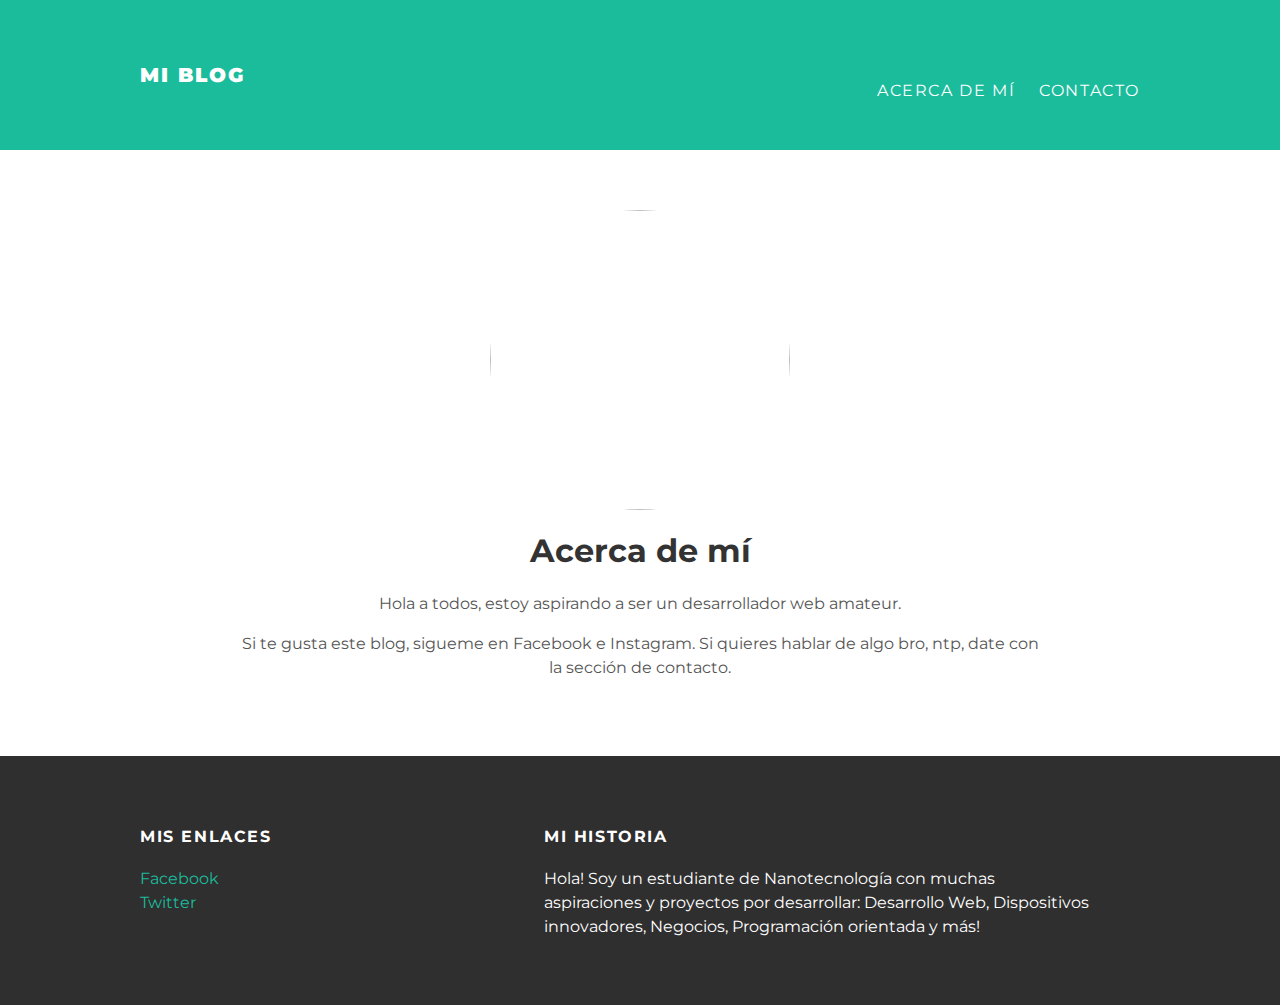
==== acerca.html @ 8d0901bc "Add files via upload" ====
<!DOCTYPE html>
<html>
  	<head>
  		<title>Mi blog</title>
      <link rel="stylesheet" type="text/css" href="styles.css">
  	</head>
  	<body>
  		
  		<div id="encabezado">
  			<div class="contenedor">
  				<a id="encabezado-titulo" href="index.html"><strong>Mi blog</strong></a>
  				<ul id="encabezado-nav">
  					<li><a href="acerca.html">Acerca de mí</a></li>
  					<li><a href="mailto:jaime.sanchez.ruiz.582@gmail.com">Contacto</a></li>
  				</ul>
  			</div>
  		</div>
  		
  		<div id="contenido">
  			<div class="contenedor">
  				<div class="acerca">
  					<div class="acerca-autor">
  						<img src="Imagenes\Jaime_Sánchez.jpeg">
  					</div>
  					<h1 class="acerca-titulo">Acerca de mí</h1>
  					<div class="acerca-contenido">
              <p>
                Hola a todos, estoy aspirando a ser un desarrollador web amateur.
              </p>
              <p>
                Si te gusta este blog, sigueme en Facebook e Instagram. Si quieres hablar de algo bro, ntp, date con la sección de contacto.
              </p>
  					</div>
  				</div>
  			</div>
  		</div>
  		
  		<div id="pie">
  			<div class="contenedor">
  				<div class="columnaa">
  					<h4>Mis enlaces</h4>
  					<p>
  						<a href="https://www.facebook.com/JaimeSanchezRuiz582">Facebook</a>
  						<br>
  						<a href="https://twitter.com/JaRu_582">Twitter</a>
  					</p>
  				</div>
  				<div class="columnaa">
  					<h4>Mi historia</h4>
  					<p>Hola! Soy un estudiante de Nanotecnología con muchas aspiraciones y proyectos por desarrollar: Desarrollo Web, Dispositivos innovadores, Negocios, Programación orientada y más!</p>
  				</div>
  			</div>
  		</div>
  	</body>
</html>
---- styles.css ----
@import url(http://fonts.googleapis.com/css?family=Montserrat:400,700);
/*400 and 700 stand for normal and bold typefaces*/

body{
	color: #555;
	margin: 0;

	font-family: 'Montserrat', sans-serif;
}
#encabezado {
	background-color: #1abc9c;
	height: 150px;
	line-height: 150px; /*para mover a los elementos dentro del encabezad*/
}
#encabezado a{
	color: white;
	text-decoration: none; /*le quita lo feo del link*/
	text-transform: uppercase;
	letter-spacing: 0.1em;
}
#encabezado a:hover{
	color: #222; /*black*/
}
#encabezado-titulo{
	display: block;
	float: left;

	font-size: 20px;
	font-weight: bold;
}
#encabezado-nav{
	display: block;
	float: right;
}
#encabezado-nav li{
	display: inline;
	padding-left: 20px; /*in order to make space between them*/
	margin-top: 0; /*in order to eliminate the space above the list*/
}
.contenedor{
	max-width: 1000px;
	margin: 0 auto;
}

.publicacion, .acerca{
	max-width: 800px;
	margin: 0 auto;
	padding: 60px 0;
}
.publicacion-autor img{
	width: 50px;
	height: 50px;
	vertical-align: middle;
	border-radius: 50%;
}
.publicacion-autor span{
	margin-left: 16px;
}
.publicacion-fecha{
	color: #D2D2D2;

	font-size: 14px;
	font-weight: bold;

	text-transform: uppercase;
	letter-spacing: 0.1em;
}
.publicacion-contenedor:nth-child(even){
	background-color: #f2f2f2; /*Con esta madre se ponen grises los pares*/
}

h1, h2, h3, h4{
	color: #333;
}
p{
	line-height: 1.5;
}


.acerca{
	text-align: center;
}
.acerca-autor img{
	width: 300px;
	height: 300px;
	vertical-align: middle;
	border-radius: 50%;
}


#pie{
	background-color: #2f2f2f;
	padding: 50px 0;
}
.columnaa{
	max-width: 550px;
	min-width: 400px;
	display: inline-block;
	vertical-align: top;
}
#pie h4{
	color: white;
	text-transform: uppercase;
	letter-spacing: 0.1em;
}
#pie p{
	color: white;
}
a{
	color: #1abc9c;
	text-decoration: none;
}
a:hover{
	color: #F6A623;
}
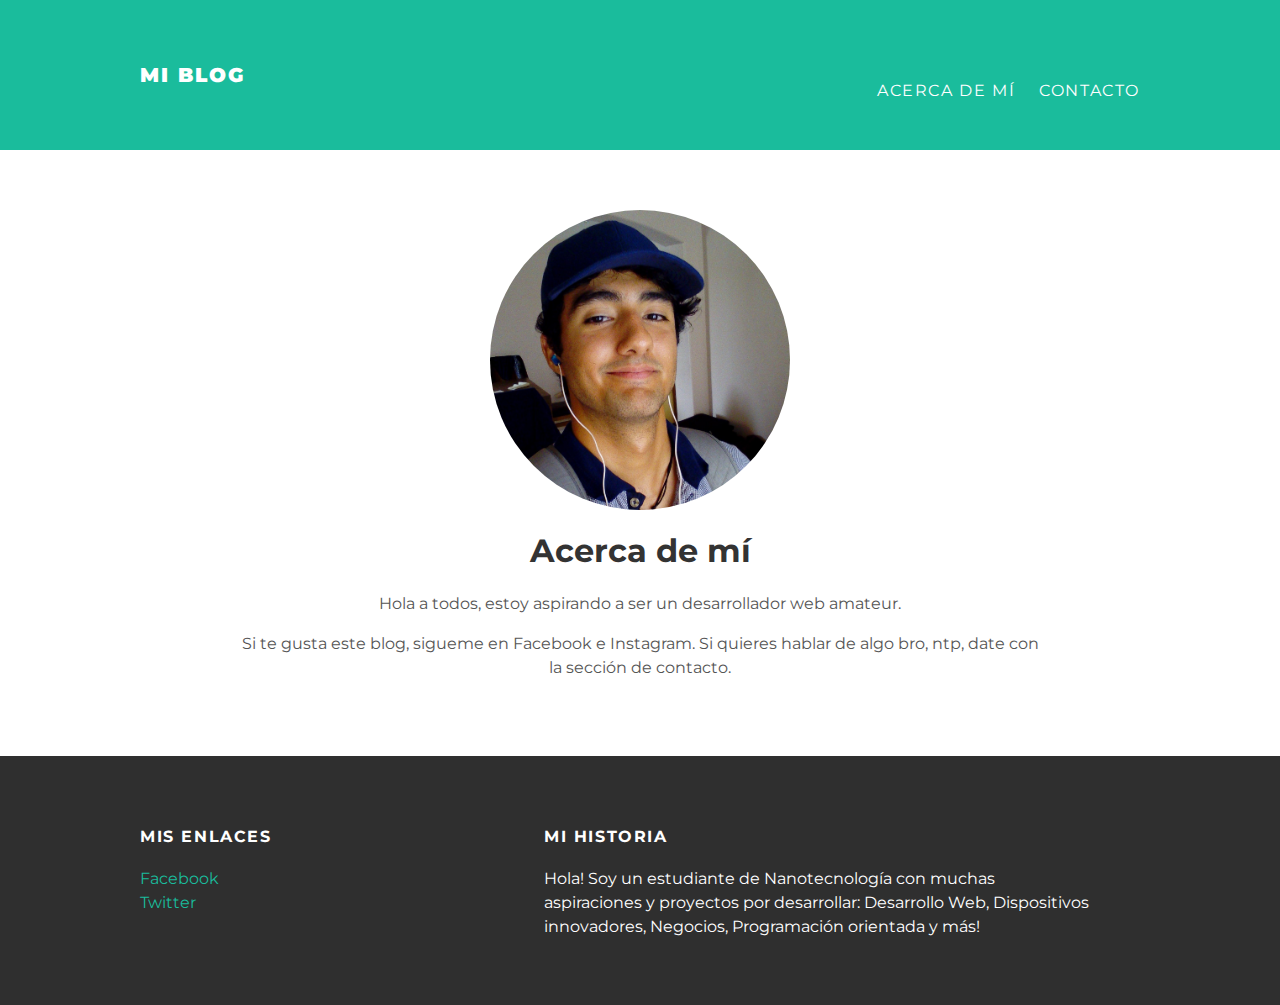
==== commit a771a7f7: "Update acerca.html" ====
--- a/acerca.html
+++ b/acerca.html
@@ -20,7 +20,7 @@
   			<div class="contenedor">
   				<div class="acerca">
   					<div class="acerca-autor">
-  						<img src="Imagenes\Jaime_Sánchez.jpeg">
+  						<img src="Jaime_Sánchez.png">
   					</div>
   					<h1 class="acerca-titulo">Acerca de mí</h1>
   					<div class="acerca-contenido">
@@ -52,4 +52,4 @@
   			</div>
   		</div>
   	</body>
-</html>+</html>
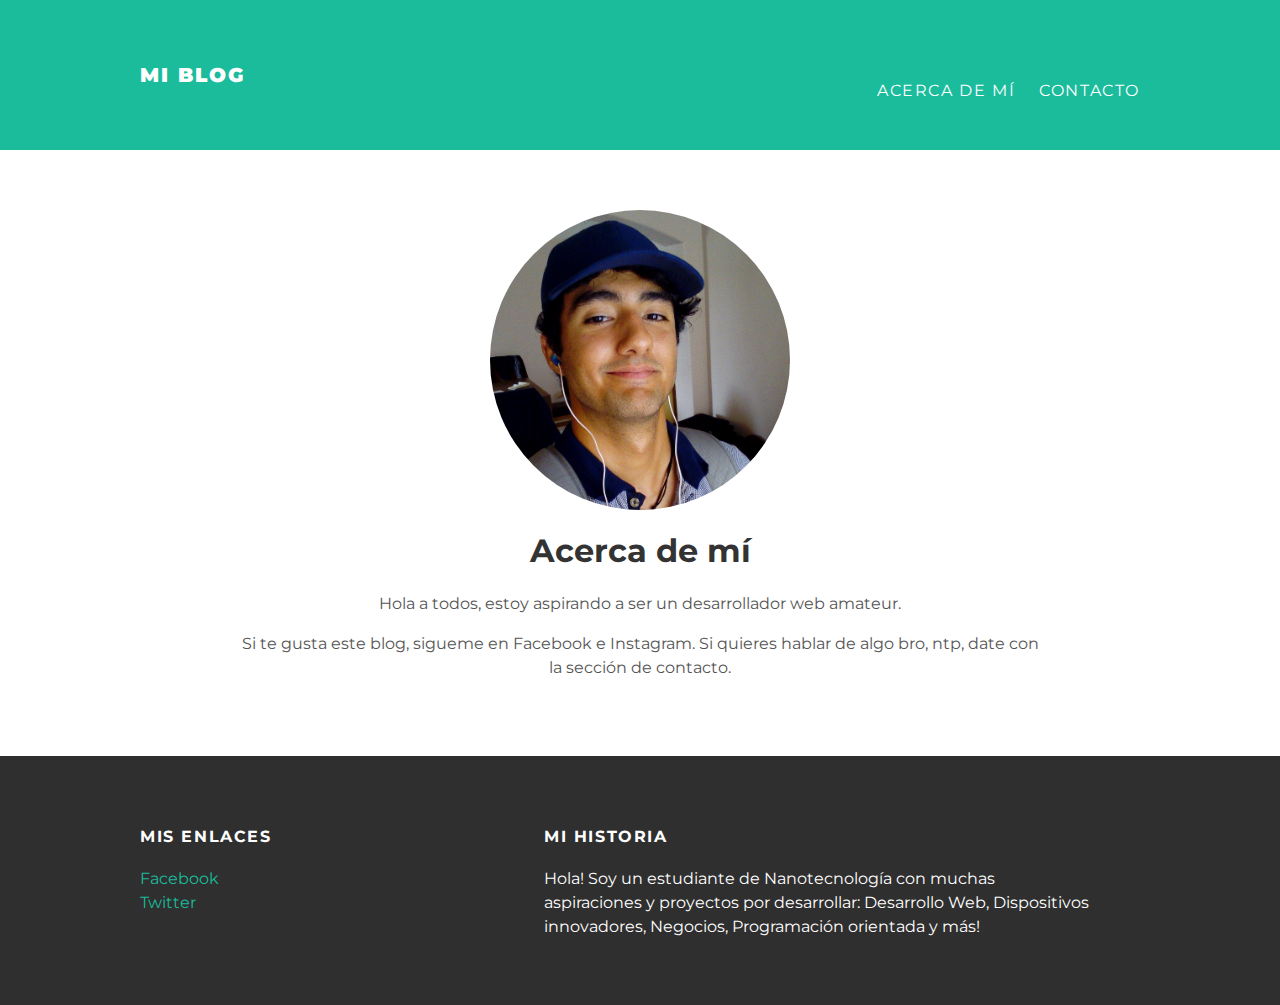
==== commit c0956d4a: "Update acerca.html" ====
--- a/acerca.html
+++ b/acerca.html
@@ -20,7 +20,7 @@
   			<div class="contenedor">
   				<div class="acerca">
   					<div class="acerca-autor">
-  						<img src="Jaime_Sánchez.png">
+  						<img src="Jaime_Sánchez.jpeg">
   					</div>
   					<h1 class="acerca-titulo">Acerca de mí</h1>
   					<div class="acerca-contenido">
